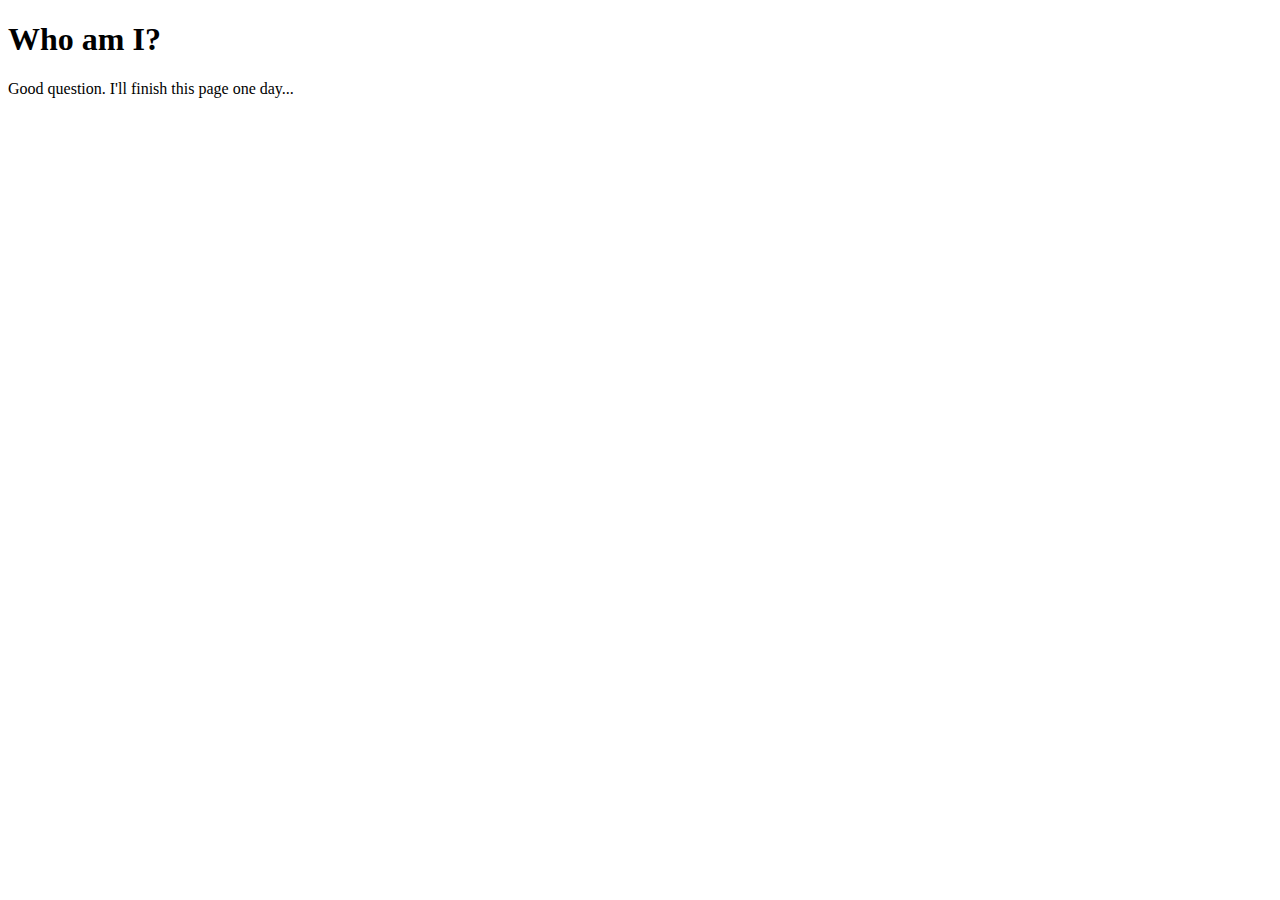
==== about/about.html @ abf660be "Add files via upload" ====
<!DOCTYPE html>
<html lang="en">
<head>
    <meta charset="UTF-8">
    <meta name="viewport" content="width=device-width, initial-scale=1.0">
    <title>About</title>
    <link rel="stylesheet" href="about/about.css">
</head>

<body>
    <div class="content-container">
      <content>
        <h1> Who am I?</h1>
        <p>Good question. I'll finish this page one day...</p>
      </content>
    </div>
</body>
</html>
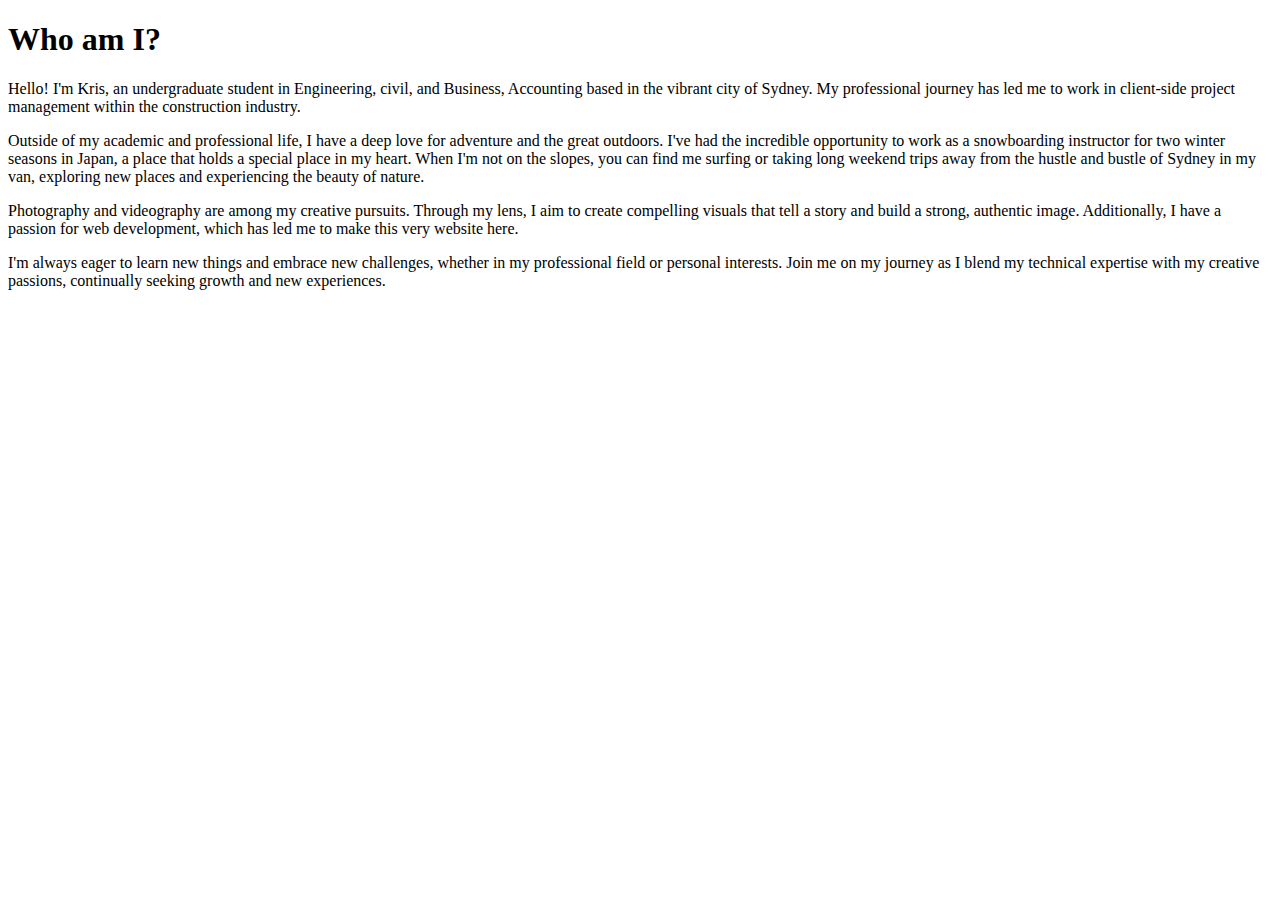
==== commit 5d5b3dd2: "Add files via upload" ====
--- a/about/about.html
+++ b/about/about.html
@@ -4,14 +4,17 @@
     <meta charset="UTF-8">
     <meta name="viewport" content="width=device-width, initial-scale=1.0">
     <title>About</title>
-    <link rel="stylesheet" href="about/about.css">
+    <link rel="stylesheet" href="about/aboutstyle.css">
 </head>
 
 <body>
     <div class="content-container">
       <content>
         <h1> Who am I?</h1>
-        <p>Good question. I'll finish this page one day...</p>
+        <p>Hello! I'm Kris, an undergraduate student in Engineering, civil, and Business, Accounting based in the vibrant city of Sydney. My professional journey has led me to work in client-side project management within the construction industry.</p>
+        <p>Outside of my academic and professional life, I have a deep love for adventure and the great outdoors. I've had the incredible opportunity to work as a snowboarding instructor for two winter seasons in Japan, a place that holds a special place in my heart. When I'm not on the slopes, you can find me surfing or taking long weekend trips away from the hustle and bustle of Sydney in my van, exploring new places and experiencing the beauty of nature.</p>
+        <p>Photography and videography are among my creative pursuits. Through my lens, I aim to create compelling visuals that tell a story and build a strong, authentic image. Additionally, I have a passion for web development, which has led me to make this very website here.</p>
+        <p>I'm always eager to learn new things and embrace new challenges, whether in my professional field or personal interests. Join me on my journey as I blend my technical expertise with my creative passions, continually seeking growth and new experiences.</p>
       </content>
     </div>
 </body>
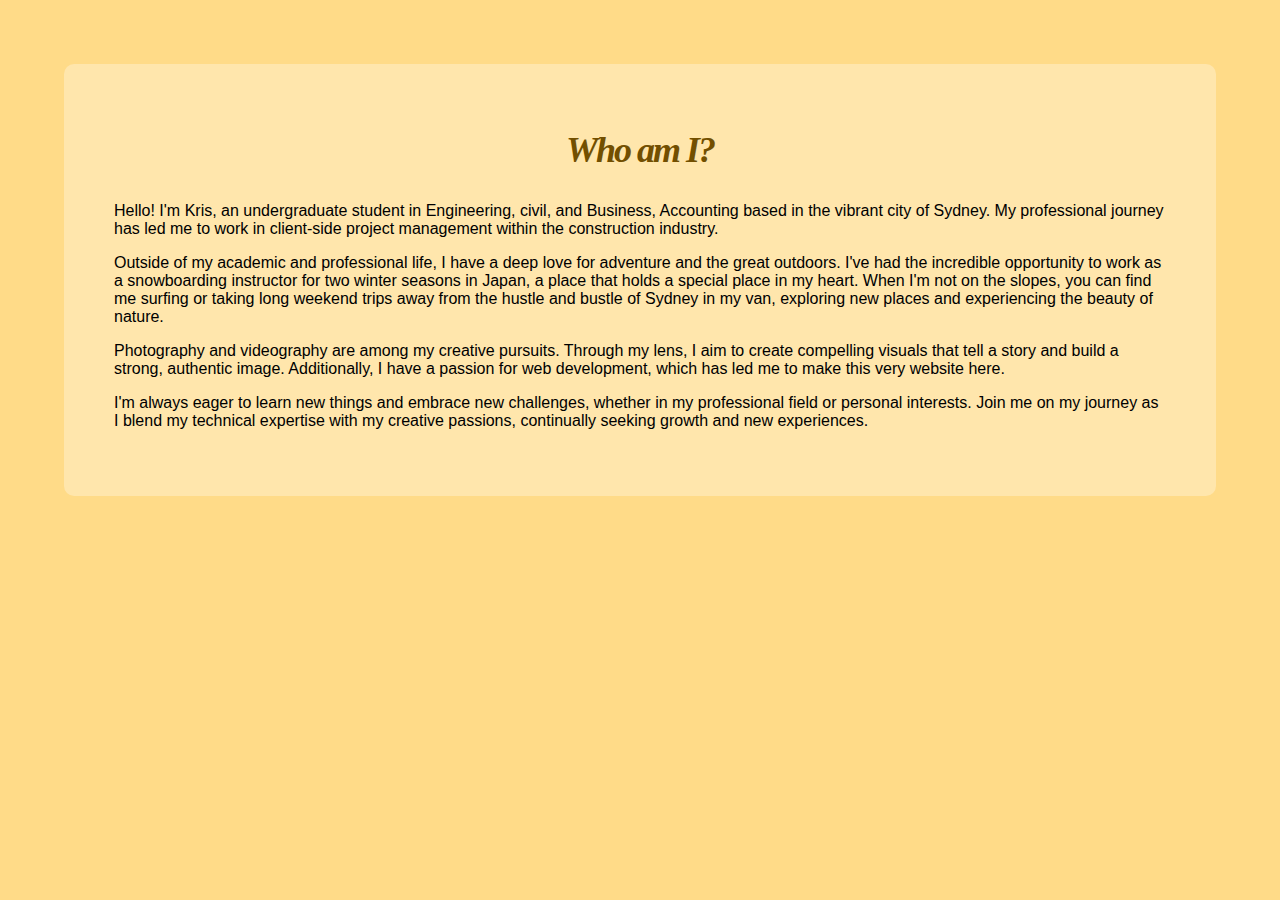
==== commit ec2863e0: "Add files via upload" ====
--- a/about/about.html
+++ b/about/about.html
@@ -4,18 +4,18 @@
     <meta charset="UTF-8">
     <meta name="viewport" content="width=device-width, initial-scale=1.0">
     <title>About</title>
-    <link rel="stylesheet" href="about/aboutstyle.css">
+    <link rel="stylesheet" href="aboutstyle.css">
 </head>
 
 <body>
     <div class="content-container">
-      <content>
-        <h1> Who am I?</h1>
-        <p>Hello! I'm Kris, an undergraduate student in Engineering, civil, and Business, Accounting based in the vibrant city of Sydney. My professional journey has led me to work in client-side project management within the construction industry.</p>
-        <p>Outside of my academic and professional life, I have a deep love for adventure and the great outdoors. I've had the incredible opportunity to work as a snowboarding instructor for two winter seasons in Japan, a place that holds a special place in my heart. When I'm not on the slopes, you can find me surfing or taking long weekend trips away from the hustle and bustle of Sydney in my van, exploring new places and experiencing the beauty of nature.</p>
-        <p>Photography and videography are among my creative pursuits. Through my lens, I aim to create compelling visuals that tell a story and build a strong, authentic image. Additionally, I have a passion for web development, which has led me to make this very website here.</p>
-        <p>I'm always eager to learn new things and embrace new challenges, whether in my professional field or personal interests. Join me on my journey as I blend my technical expertise with my creative passions, continually seeking growth and new experiences.</p>
-      </content>
+        <article>
+            <h1>Who am I?</h1>
+            <p>Hello! I'm Kris, an undergraduate student in Engineering, civil, and Business, Accounting based in the vibrant city of Sydney. My professional journey has led me to work in client-side project management within the construction industry.</p>
+            <p>Outside of my academic and professional life, I have a deep love for adventure and the great outdoors. I've had the incredible opportunity to work as a snowboarding instructor for two winter seasons in Japan, a place that holds a special place in my heart. When I'm not on the slopes, you can find me surfing or taking long weekend trips away from the hustle and bustle of Sydney in my van, exploring new places and experiencing the beauty of nature.</p>
+            <p>Photography and videography are among my creative pursuits. Through my lens, I aim to create compelling visuals that tell a story and build a strong, authentic image. Additionally, I have a passion for web development, which has led me to make this very website here.</p>
+            <p>I'm always eager to learn new things and embrace new challenges, whether in my professional field or personal interests. Join me on my journey as I blend my technical expertise with my creative passions, continually seeking growth and new experiences.</p>
+        </article>
     </div>
 </body>
 </html>
--- a/about/aboutstyle.css
+++ b/about/aboutstyle.css
@@ -0,0 +1,136 @@
+body {
+    font-family: 'Helvetica', sans-serif;
+    background-color: #ffdb88;
+    margin: 0;
+    padding: 0;
+}
+
+h1 {
+    font-family: 'Times New Roman', Times, serif;
+    font-style: italic;
+    letter-spacing: -2px;
+    color: #724f00;
+    width: 100%;
+    text-align: center;
+    padding: 10px 0;
+    margin: 0;
+    font-size: 24px;
+}
+
+h2 {
+    font-family: 'Times New Roman', Times, serif;
+    font-style: italic;
+    letter-spacing: -2px;
+    color: #724f00;
+    font-size: 16px;
+}
+
+h3, h4, h5, h6 {
+    font-family: 'Times New Roman', Times, serif;
+    font-style: italic;
+    color: #724f00;
+    font-size: 16px;
+}
+
+@media screen and (min-width: 768px) {
+    h1 {
+        font-size: 36px;
+        padding: 15px 0;
+    }
+}
+
+.content-container {
+    background-color: rgba(255, 255, 255, 0.3);
+    border-radius: 10px;
+    margin: 5%;
+    overflow: auto;
+}
+
+article {
+    font-family: 'Helvetica', sans-serif;
+    font-size: 16px;
+    color: black;
+    padding: 50px; 
+    overflow: auto;
+}
+
+.articles-grid {
+    display: grid;
+    grid-template-columns: repeat(2, 1fr); /* Mobile */
+    gap: 20px;
+    padding: 20px;
+    max-width: 1200px;
+    margin: 0 auto;
+}
+
+@media screen and (min-width: 768px) {
+    .articles-grid {
+        grid-template-columns: repeat(3, 1fr); /* iPad */
+        padding-top: 40px;
+    }
+}
+
+@media screen and (min-width: 1024px) {
+    .articles-grid {
+        grid-template-columns: repeat(5, 1fr); /* Desktop */
+        padding-top: 60px;
+    }
+}
+
+.article-container {
+    display: flex;
+    flex-direction: column;
+    align-items: center;
+    text-align: center;
+}
+
+.article-title {
+    font-family: 'Times New Roman', Times, serif;
+    font-style: italic;
+    color: #724f00;
+    letter-spacing: -2px;
+    margin-top: 10px;
+    font-size: 16px;
+    transition: opacity 0.3s;
+    opacity: 1;
+    visibility: visible;
+}
+
+/* hidden initially displayed when the image is hovered over */
+.overlay-text {
+    font-family: 'Times New Roman', Times, serif;
+    font-style: italic;
+    color: #724f00;
+    letter-spacing: -2px;
+    display: none;
+    opacity: 0;
+    font-size: 16px;
+    margin-top: 10px;
+    text-align: center;
+    transition: opacity 0.3s;
+    visibility: hidden;
+}
+
+.image-wrapper {
+    position: relative;
+    overflow: hidden;
+}
+
+
+.image-wrapper:hover .article-button {
+    filter: grayscale(100%);
+    transform: scale(0.95);
+    transition: transform 0.3s, filter 0.3s;
+}
+
+
+.image-wrapper:hover .article-title {
+    opacity: 0;
+    visibility: hidden;
+}
+
+.image-wrapper:hover .overlay-text {
+    display: block;
+    opacity: 1;
+    visibility: visible;
+}
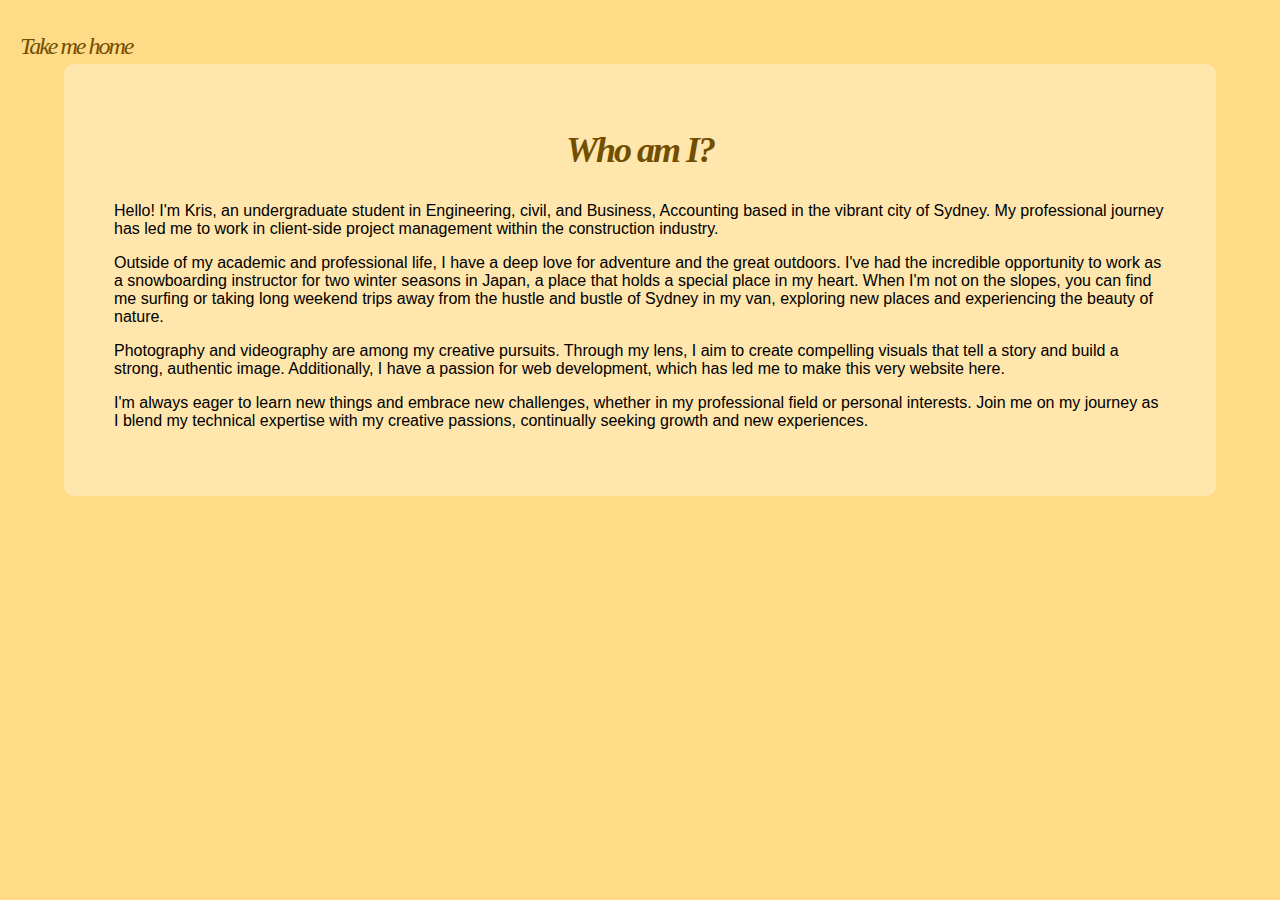
==== commit 80c2bd15: "Add files via upload" ====
--- a/about/about.html
+++ b/about/about.html
@@ -8,6 +8,12 @@
 </head>
 
 <body>
+    <header>
+        <a href="../index.html" class="home-button">
+            <span class="home-text">Take me home</span>
+            <span class="home-hover-text">Country roads</span>
+        </a>
+    </header>
     <div class="content-container">
         <article>
             <h1>Who am I?</h1>
--- a/about/aboutstyle.css
+++ b/about/aboutstyle.css
@@ -134,3 +134,48 @@
     opacity: 1;
     visibility: visible;
 }
+
+/* Home button styling */
+header {
+    position: absolute;
+    top: 20px;
+    left: 20px;
+}
+
+.home-button {
+    font-family: 'Times New Roman', Times, serif;
+    font-style: italic;
+    color: #724f00;
+    font-size: 24px;
+    text-decoration: none;
+    display: inline-block;
+    position: relative;
+}
+
+.home-text, .home-hover-text {
+    transition: opacity 0.3s;
+    display: block;
+    position: absolute;
+    line-height: 24px; /* Ensure consistent line height */
+    font-family: 'Times New Roman', Times, serif;
+    letter-spacing: -2px;
+    font-style: italic;
+    color: #724f00;
+    font-size: 24px;
+    white-space: nowrap;
+}
+
+.home-hover-text {
+    opacity: 0;
+    visibility: hidden;
+}
+
+.home-button:hover .home-text {
+    opacity: 0;
+    visibility: hidden;
+}
+
+.home-button:hover .home-hover-text {
+    opacity: 1;
+    visibility: visible;
+}
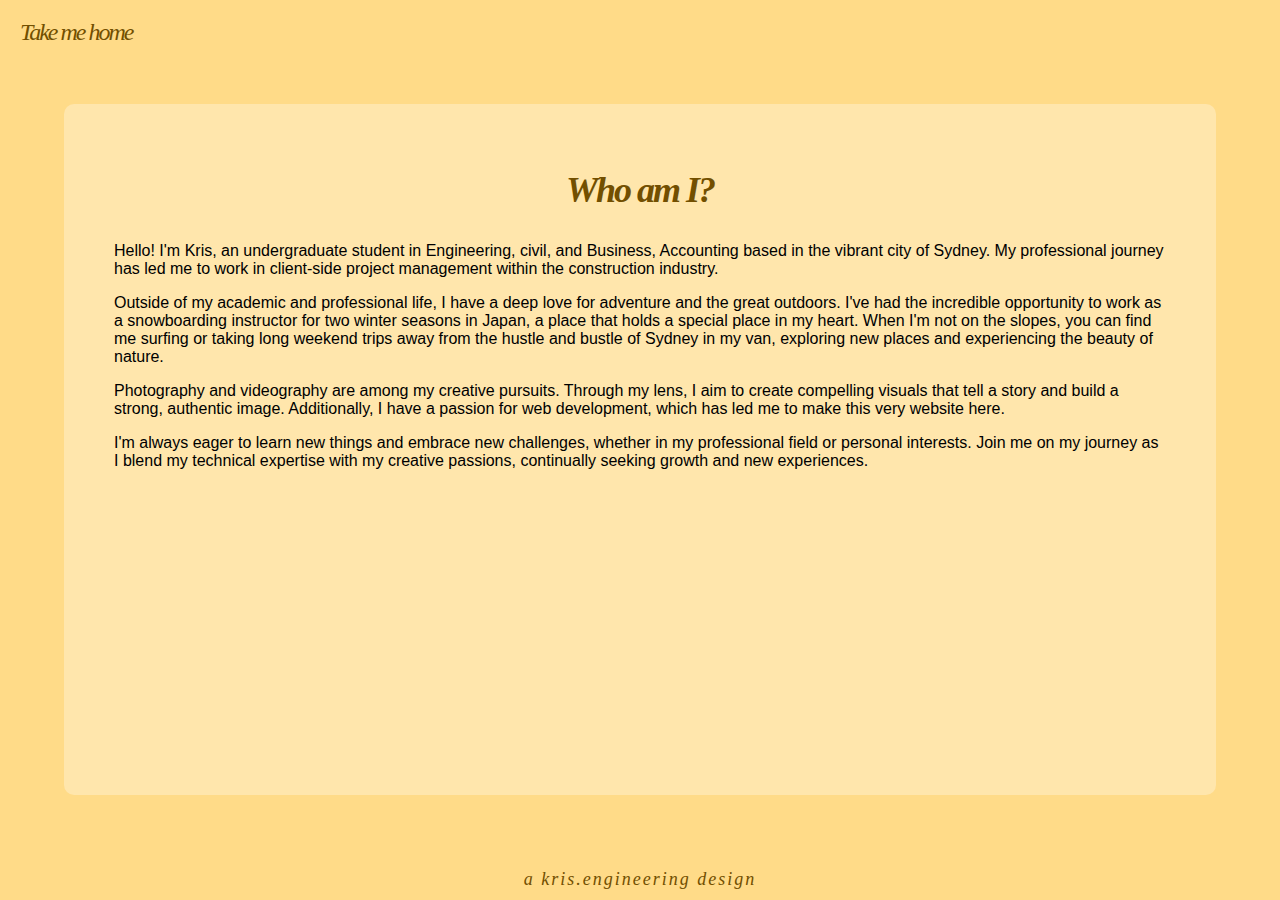
==== commit 0315f389: "Add files via upload" ====
--- a/about/about.html
+++ b/about/about.html
@@ -6,7 +6,6 @@
     <title>About</title>
     <link rel="stylesheet" href="aboutstyle.css">
 </head>
-
 <body>
     <header>
         <a href="../index.html" class="home-button">
@@ -23,5 +22,10 @@
             <p>I'm always eager to learn new things and embrace new challenges, whether in my professional field or personal interests. Join me on my journey as I blend my technical expertise with my creative passions, continually seeking growth and new experiences.</p>
         </article>
     </div>
+    <footer>
+        <p class="footer-text">
+            <a href="https://www.kris.engineering" target="_blank">a kris.engineering design</a>
+        </p>
+    </footer>
 </body>
 </html>
--- a/about/aboutstyle.css
+++ b/about/aboutstyle.css
@@ -3,6 +3,9 @@
     background-color: #ffdb88;
     margin: 0;
     padding: 0;
+    display: flex;
+    flex-direction: column;
+    height: 100%;
 }
 
 h1 {
@@ -17,21 +20,6 @@
     font-size: 24px;
 }
 
-h2 {
-    font-family: 'Times New Roman', Times, serif;
-    font-style: italic;
-    letter-spacing: -2px;
-    color: #724f00;
-    font-size: 16px;
-}
-
-h3, h4, h5, h6 {
-    font-family: 'Times New Roman', Times, serif;
-    font-style: italic;
-    color: #724f00;
-    font-size: 16px;
-}
-
 @media screen and (min-width: 768px) {
     h1 {
         font-size: 36px;
@@ -44,6 +32,7 @@
     border-radius: 10px;
     margin: 5%;
     overflow: auto;
+    flex: 1; /* Ensure the content takes up available space */
 }
 
 article {
@@ -54,92 +43,11 @@
     overflow: auto;
 }
 
-.articles-grid {
-    display: grid;
-    grid-template-columns: repeat(2, 1fr); /* Mobile */
-    gap: 20px;
-    padding: 20px;
-    max-width: 1200px;
-    margin: 0 auto;
-}
-
-@media screen and (min-width: 768px) {
-    .articles-grid {
-        grid-template-columns: repeat(3, 1fr); /* iPad */
-        padding-top: 40px;
-    }
-}
-
-@media screen and (min-width: 1024px) {
-    .articles-grid {
-        grid-template-columns: repeat(5, 1fr); /* Desktop */
-        padding-top: 60px;
-    }
-}
-
-.article-container {
-    display: flex;
-    flex-direction: column;
-    align-items: center;
-    text-align: center;
-}
-
-.article-title {
-    font-family: 'Times New Roman', Times, serif;
-    font-style: italic;
-    color: #724f00;
-    letter-spacing: -2px;
-    margin-top: 10px;
-    font-size: 16px;
-    transition: opacity 0.3s;
-    opacity: 1;
-    visibility: visible;
-}
-
-/* hidden initially displayed when the image is hovered over */
-.overlay-text {
-    font-family: 'Times New Roman', Times, serif;
-    font-style: italic;
-    color: #724f00;
-    letter-spacing: -2px;
-    display: none;
-    opacity: 0;
-    font-size: 16px;
-    margin-top: 10px;
-    text-align: center;
-    transition: opacity 0.3s;
-    visibility: hidden;
-}
-
-.image-wrapper {
-    position: relative;
-    overflow: hidden;
-}
-
-
-.image-wrapper:hover .article-button {
-    filter: grayscale(100%);
-    transform: scale(0.95);
-    transition: transform 0.3s, filter 0.3s;
-}
-
-
-.image-wrapper:hover .article-title {
-    opacity: 0;
-    visibility: hidden;
-}
-
-.image-wrapper:hover .overlay-text {
-    display: block;
-    opacity: 1;
-    visibility: visible;
-}
-
 /* Home button styling */
 header {
-    position: absolute;
-    top: 20px;
-    left: 20px;
+    text-align: center;
+    padding: 20px 0;
+    background-color: #ffdb88;
 }
 
 .home-button {
@@ -149,7 +57,9 @@
     font-size: 24px;
     text-decoration: none;
     display: inline-block;
-    position: relative;
+    position: absolute;
+    top: 20px;
+    left: 20px;
 }
 
 .home-text, .home-hover-text {
@@ -179,3 +89,44 @@
     opacity: 1;
     visibility: visible;
 }
+
+/* Footer styling */
+footer {
+    text-align: center;
+    padding: 10px 0;
+    background-color: #ffdb88;
+    position: relative;
+    flex-shrink: 0; /* Ensure the footer does not shrink */
+}
+
+.footer-text {
+    font-family: 'Times New Roman', Times, serif;
+    font-style: italic;
+    color: #724f00;
+    font-size: 18px;
+    margin: 0;
+    letter-spacing: 2px; /* Increase kerning */
+}
+
+.footer-text a {
+    color: #724f00;
+    text-decoration: none;
+}
+
+/* Ensure the footer is aligned to the bottom */
+html, body {
+    height: 100%;
+}
+
+body {
+    display: flex;
+    flex-direction: column;
+}
+
+.content-container {
+    flex: 1; /* This makes the content section take up available space */
+}
+
+footer {
+    flex-shrink: 0; /* Ensure the footer does not shrink */
+}